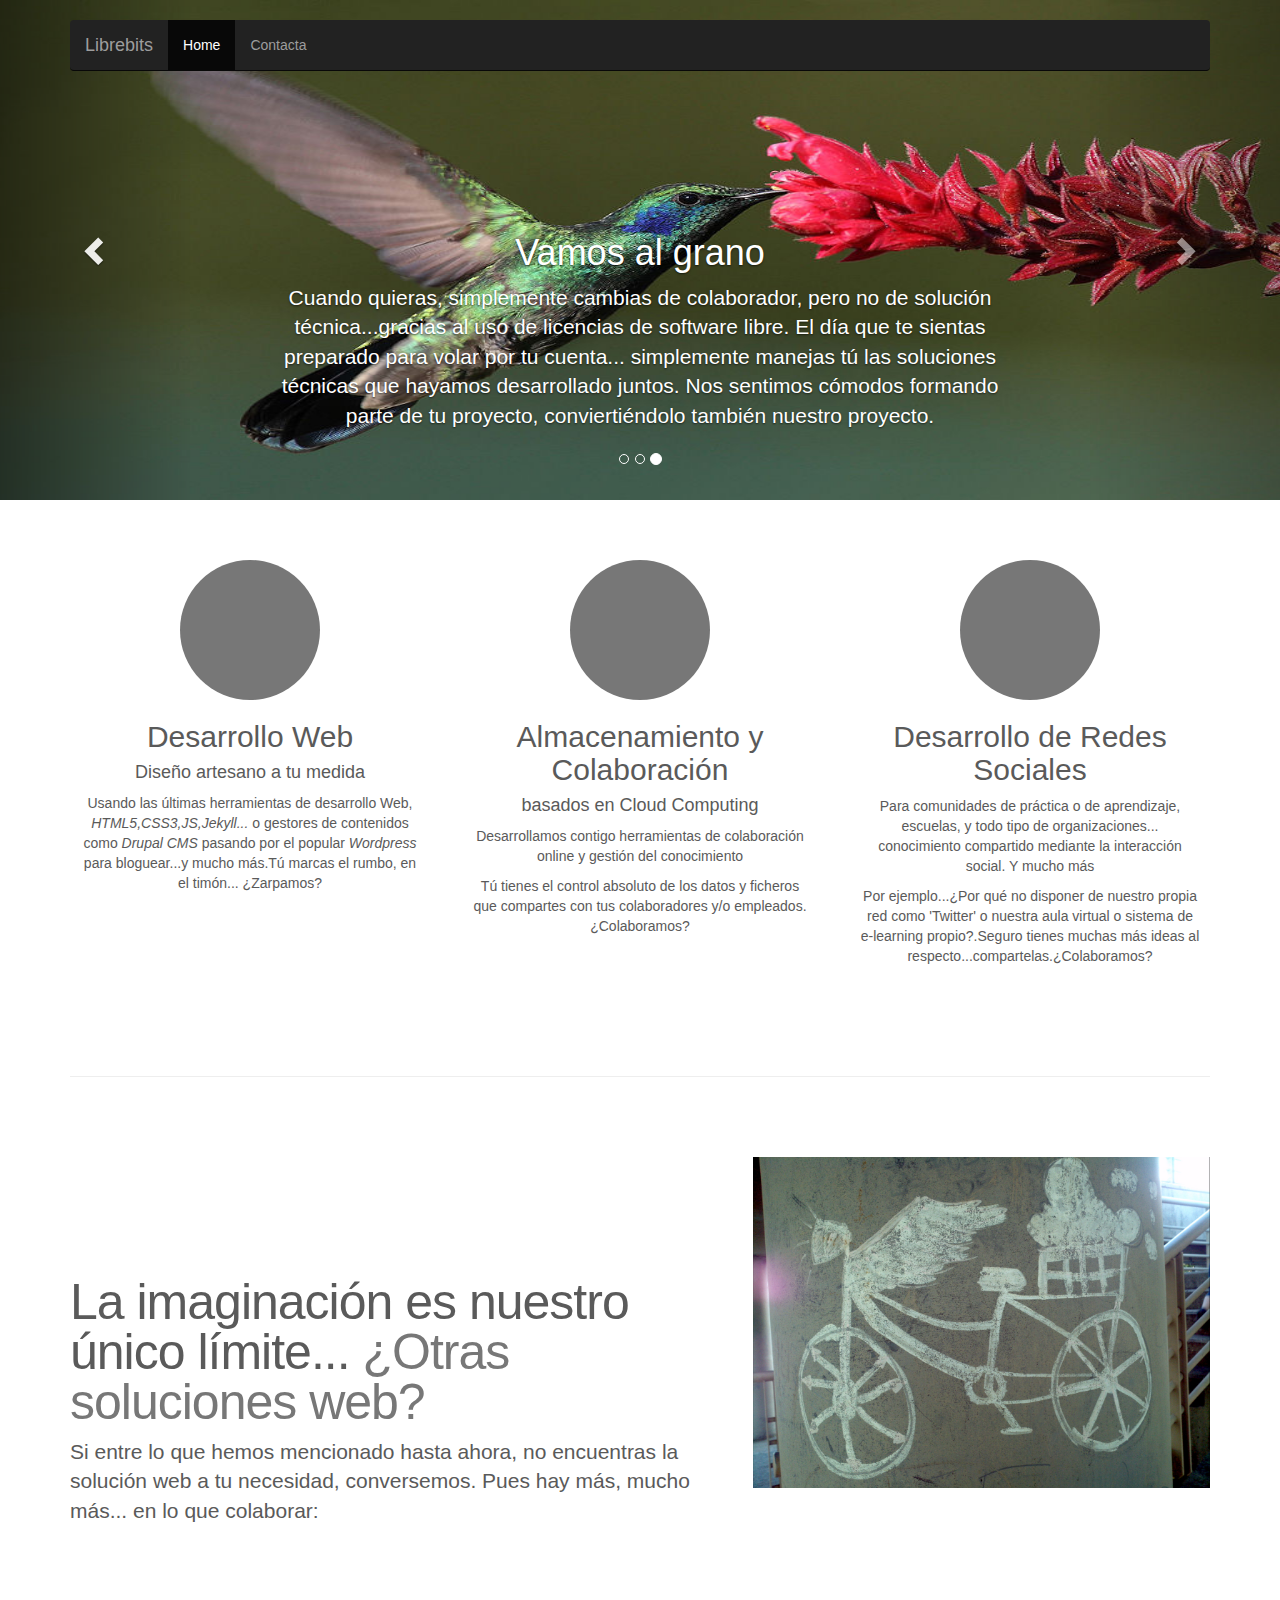
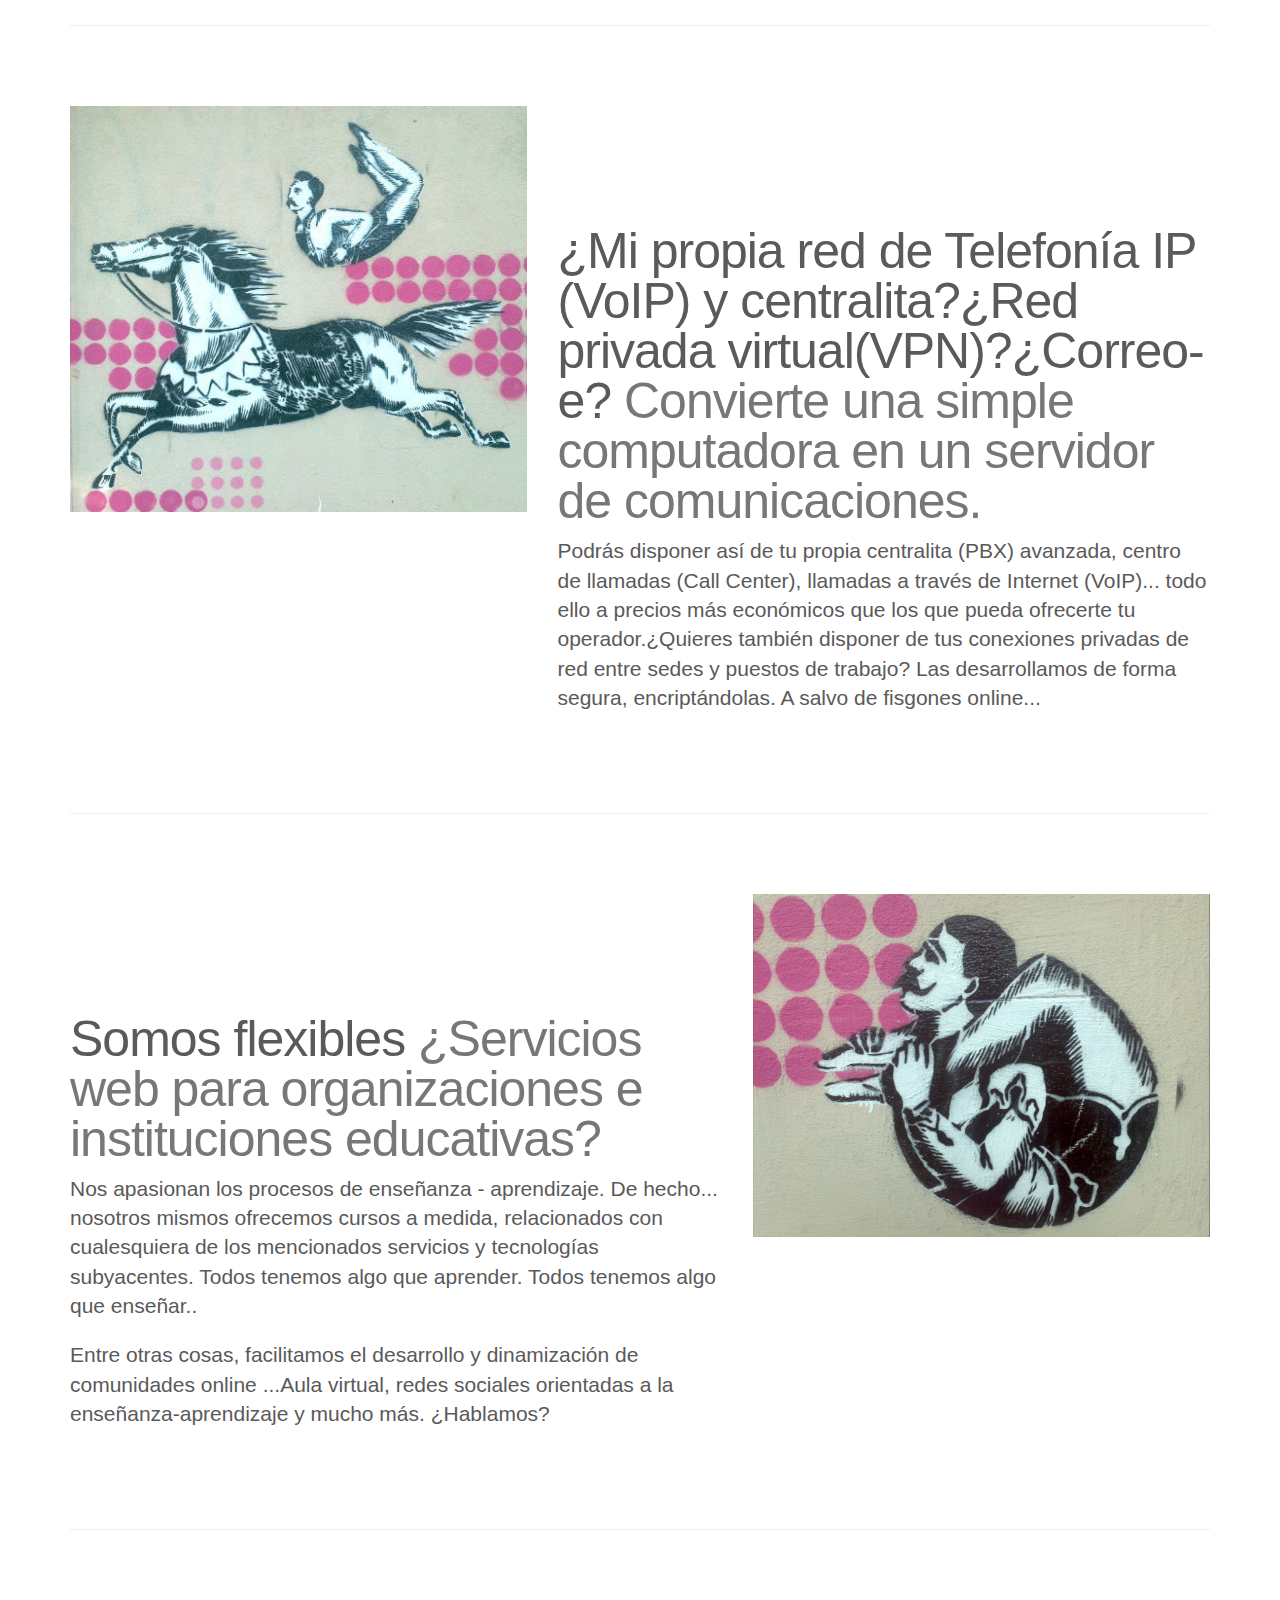
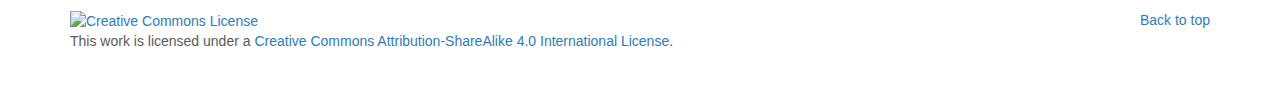
==== index.html @ 1054051b "#0" ====
<!DOCTYPE html>
<html lang="en"><head>
<meta http-equiv="content-type" content="text/html; charset=UTF-8">
    <meta charset="utf-8">
    <meta http-equiv="X-UA-Compatible" content="IE=edge">
    <meta name="viewport" content="width=device-width, initial-scale=1">
    <!-- The above 3 meta tags *must* come first in the head; any other head content must come *after* these tags -->
    <meta name="description" content="">
    <meta name="author" content="">
    <link rel="icon" href="http://getbootstrap.com/favicon.ico">

    <title>Librebits | Home</title>

    <!-- Bootstrap core CSS -->
    <link href="Carousel%20Template%20for%20Bootstrap_files/bootstrap.css" rel="stylesheet">

    <!-- Just for debugging purposes. Don't actually copy these 2 lines! -->
    <!--[if lt IE 9]><script src="../../assets/js/ie8-responsive-file-warning.js"></script><![endif]-->
    <script src="Carousel%20Template%20for%20Bootstrap_files/ie-emulation-modes-warning.js"></script><style>.carbonad,
#content > #right > .dose > .dosesingle,
#content > #center > .dose > .dosesingle,
#carbonads-container
{display:none !important;}</style>

    <!-- HTML5 shim and Respond.js for IE8 support of HTML5 elements and media queries -->
    <!--[if lt IE 9]>
      <script src="https://oss.maxcdn.com/html5shiv/3.7.2/html5shiv.min.js"></script>
      <script src="https://oss.maxcdn.com/respond/1.4.2/respond.min.js"></script>
    <![endif]-->

    <!-- Custom styles for this template -->
    <link href="Carousel%20Template%20for%20Bootstrap_files/carousel.css" rel="stylesheet">
  </head>
<!-- NAVBAR
================================================== -->
  <body>
    <div class="navbar-wrapper">
      <div class="container">

        <nav class="navbar navbar-inverse navbar-static-top">
          <div class="container">
            <div class="navbar-header">
              <button type="button" class="navbar-toggle collapsed" data-toggle="collapse" data-target="#navbar" aria-expanded="false" aria-controls="navbar">
                <span class="sr-only">Toggle navigation</span>
                <span class="icon-bar"></span>
                <span class="icon-bar"></span>
                <span class="icon-bar"></span>
              </button>
              <a class="navbar-brand" href="index.html">Librebits</a>
            </div>
            <div id="navbar" class="navbar-collapse collapse">
              <ul class="nav navbar-nav">
                <li class="active"><a href="index.html">Home</a></li>
<!--                <li><a href="#about">About</a></li> -->
                <li><a href="contact.html">Contacta</a></li>
<!--                <li class="dropdown">
                  <a href="#" class="dropdown-toggle" data-toggle="dropdown" role="button" aria-haspopup="true" aria-expanded="false">Dropdown <span class="caret"></span></a>
                  <ul class="dropdown-menu">
                    <li><a href="#">Action</a></li>
                    <li><a href="#">Another action</a></li>
                    <li><a href="#">Something else here</a></li>
                    <li role="separator" class="divider"></li>
                    <li class="dropdown-header">Nav header</li>
                    <li><a href="#">Separated link</a></li>
                    <li><a href="#">One more separated link</a></li>
                  </ul>
                </li> -->
              </ul>
            </div>
          </div>
        </nav>

      </div>
    </div>


    <!-- Carousel
    ================================================== -->
    <div id="myCarousel" class="carousel slide" data-ride="carousel">
      <!-- Indicators -->
      <ol class="carousel-indicators">
        <li data-target="#myCarousel" data-slide-to="0" class=""></li>
        <li class="" data-target="#myCarousel" data-slide-to="1"></li>
        <li class="active" data-target="#myCarousel" data-slide-to="2"></li>
      </ol>
      <div class="carousel-inner" role="listbox">
        <div class="item">
          <img class="first-slide" src="assets/images/slideshow/Librebits_v4.png" alt="First slide">
          <div class="container">
            <div class="carousel-caption">
              <h1>(Nos)Empoderamos</h1>
              <p> En <code>librebits</code> (nos) empoderamos, las pequeñas y medianas empresas/organizaciones, colaborando con nuevas tecnologías colectivas.
	      </p>
<!--              <p><a class="btn btn-lg btn-primary" href="#" role="button">Saber más >>></a></p> -->
            </div>
          </div>
        </div>
        <div class="item">
          <img class="first-slide" src="assets/images/slideshow/son3.png" alt="First slide">
          <div class="container">
            <div class="carousel-caption">
              <h1>Arte & Tecnología</h1>
              <p> En <code>librebits</code> somos artesanos de la nuevas tecnologías. Te invitamos a co-crear juntos la solución que mejor satisfaga tu necesidad online.
	      </p>
<!--              <p><a class="btn btn-lg btn-primary" href="#" role="button">Saber más >>></a></p> -->
            </div>
          </div>
        </div>
        <div class="item">
          <img class="second-slide" src="assets/images/slideshow/matrix-keyboard-ii.png" alt="Second slide">
          <div class="container">
            <div class="carousel-caption">
              <h1>¿Que hacemos? Compartimos contigo nuestra pasión</h1>
              <p>Software libre, Redes, Sistemas GNU/Linux,Cloud Computing... y mucho más.
		Te guiamos en la migración hacia soluciones TIC más económicas, respetuosas con la privacidad de tus datos... más libres. Más tuyas.¿colaboramos?
<!--              <p><a class="btn btn-lg btn-primary" href="#" role="button">Learn more</a></p> -->
            </div>
          </div>
        </div>
        <div class="item active">
          <img class="third-slide" src="assets/images/slideshow/colibri-wide.jpg" alt="Third slide">
          <div class="container">
            <div class="carousel-caption">
              <h1>Vamos al grano</h1>
              <p>Cuando quieras, simplemente cambias de colaborador, pero no de solución técnica...gracias al uso de licencias de software libre.
		El día que te sientas preparado para volar por tu cuenta... simplemente manejas tú las soluciones técnicas que hayamos desarrollado juntos. Nos sentimos cómodos formando parte de tu proyecto, conviertiéndolo también  nuestro proyecto.</p>
<!--              <p><a class="btn btn-lg btn-primary" href="#" role="button">( Adiós al "vendor-locking")</a></p> -->
            </div>
          </div>
        </div>
      </div>
      <a class="left carousel-control" href="#myCarousel" role="button" data-slide="prev">
        <span class="glyphicon glyphicon-chevron-left" aria-hidden="true"></span>
        <span class="sr-only">Previous</span>
      </a>
      <a class="right carousel-control" href="#myCarousel" role="button" data-slide="next">
        <span class="glyphicon glyphicon-chevron-right" aria-hidden="true"></span>
        <span class="sr-only">Next</span>
      </a>
    </div><!-- /.carousel -->


    <!-- Marketing messaging and featurettes
    ================================================== -->
    <!-- Wrap the rest of the page in another container to center all the content. -->

    <div class="container marketing">

      <!-- Three columns of text below the carousel -->
      <div class="row">
        <div class="col-lg-4">
          <img class="img-circle" src="[data-uri]" alt="Generic placeholder image" height="140" width="140">
          <h2>Desarrollo Web</h2>
          <h4>Diseño artesano a tu medida</h4>
	  <p>Usando las últimas herramientas de desarrollo Web, <i>HTML5,CSS3,JS,Jekyll...</i> o gestores de contenidos como <i>Drupal CMS </i> pasando por el popular <i>Wordpress</i> para bloguear...y mucho más.Tú marcas el rumbo, en el timón... ¿Zarpamos?</p>
<!--          <p><a class="btn btn-default" href="http://latinamericajourneys.guru" role="button">Visit Website »</a></p> -->
        </div><!-- /.col-lg-4 -->
        <div class="col-lg-4">
          <img class="img-circle" src="[data-uri]" alt="Generic placeholder image" height="140" width="140">
          <h2>Almacenamiento y Colaboración</h2>
          <h4>basados en Cloud Computing</h4>
	  <p>Desarrollamos contigo herramientas de colaboración online y gestión del conocimiento</p>
	  <p>Tú tienes el control absoluto de los datos y ficheros que compartes con tus colaboradores y/o empleados.¿Colaboramos?</p>
<!--          <p><a class="btn btn-default" href="http://pachamama-productions.com" role="button">Visit Website »</a></p> -->
        </div><!-- /.col-lg-4 -->
        <div class="col-lg-4">
          <img class="img-circle" src="[data-uri]" alt="Generic placeholder image" height="140" width="140">
          <h2>Desarrollo de Redes Sociales</h2>
          <p>Para comunidades de práctica o de aprendizaje, escuelas, y todo tipo de organizaciones... conocimiento compartido mediante la interacción social. Y mucho más</p>
	  <p> Por ejemplo...¿Por qué no disponer de nuestro propia red como 'Twitter' o nuestra aula virtual o sistema de e-learning propio?.Seguro tienes muchas más ideas al respecto...compartelas.¿Colaboramos?</p>
<!--          <p><a class="btn btn-default" href="#" role="button">Saber más »</a></p> -->
        </div><!-- /.col-lg-4 -->
      </div><!-- /.row -->


      <!-- START THE FEATURETTES -->

      <hr class="featurette-divider">

      <div class="row featurette">
        <div class="col-md-7">
          <h2 class="featurette-heading"> La imaginación es nuestro único límite...  <span class="text-muted"> ¿Otras soluciones web?</span></h2>
          <p class="lead">Si entre lo que hemos mencionado hasta ahora, no encuentras la solución web a tu necesidad, conversemos. Pues hay más, mucho más... en lo que colaborar: </p>
        </div>
        <div class="col-md-5">
          <img class="featurette-image img-responsive center-block" src="assets/images/bicicleta-voladora.png" alt="Generic placeholder image">
        </div>
      </div>

      <hr class="featurette-divider">

      <div class="row featurette">
        <div class="col-md-7 col-md-push-5">
          <h2 class="featurette-heading">¿Mi propia red de Telefonía IP (VoIP) y centralita?¿Red privada virtual(VPN)?¿Correo-e? <span class="text-muted">Convierte una simple computadora en un servidor de comunicaciones.</span></h2>
          <p class="lead"> Podrás disponer así de tu propia centralita (PBX) avanzada, centro de llamadas (Call Center), llamadas a través de Internet (VoIP)... todo ello a precios más económicos que los que pueda ofrecerte tu operador.¿Quieres también disponer de tus conexiones privadas de red entre sedes y puestos de trabajo? Las desarrollamos de forma segura, encriptándolas. A salvo de fisgones online... </p>
        </div>
        <div class="col-md-5 col-md-pull-7">
          <img class="featurette-image img-responsive center-block" src="assets/images/acrobata-a-caballo.png" alt="Generic placeholder image">
        </div>
      </div>

      <hr class="featurette-divider">

      <div class="row featurette">
        <div class="col-md-7">
          <h2 class="featurette-heading">Somos flexibles<span class="text-muted"> ¿Servicios web para organizaciones e instituciones educativas? </span></h2>
          <p class="lead"> Nos apasionan los procesos de  enseñanza - aprendizaje.
	    De hecho... nosotros mismos ofrecemos cursos a medida, relacionados con cualesquiera de los mencionados servicios y tecnologías subyacentes. Todos tenemos algo que aprender. Todos tenemos algo que enseñar..</p>
	  <p class="lead"> 
	    Entre otras cosas, facilitamos el desarrollo y dinamización de comunidades online  ...Aula virtual, redes sociales orientadas a la enseñanza-aprendizaje y mucho más. ¿Hablamos?</p>
        </div>
        <div class="col-md-5">
          <img class="featurette-image img-responsive center-block" src="assets/images/acrobata.png" alt="Generic placeholder image">
        </div>
      </div>

      <hr class="featurette-divider">

      <!-- /END THE FEATURETTES -->


      <!-- FOOTER -->
      <footer>
        <p class="pull-right"><a href="#">Back to top</a></p>
        <p><a rel="license" href="http://creativecommons.org/licenses/by-sa/4.0/"><img alt="Creative Commons License" style="border-width:0" src="https://i.creativecommons.org/l/by-sa/4.0/80x15.png" /></a><br />This work is licensed under a <a rel="license" href="http://creativecommons.org/licenses/by-sa/4.0/">Creative Commons Attribution-ShareAlike 4.0 International License</a>.</p>
      </footer>

    </div><!-- /.container -->


    <!-- Bootstrap core JavaScript
    ================================================== -->
    <!-- Placed at the end of the document so the pages load faster -->
    <script src="Carousel%20Template%20for%20Bootstrap_files/jquery.js"></script>
    <script src="Carousel%20Template%20for%20Bootstrap_files/bootstrap.js"></script>
    <!-- Just to make our placeholder images work. Don't actually copy the next line! -->
    <script src="Carousel%20Template%20for%20Bootstrap_files/holder.html"></script>
    <!-- IE10 viewport hack for Surface/desktop Windows 8 bug -->
    <script src="Carousel%20Template%20for%20Bootstrap_files/ie10-viewport-bug-workaround.js"></script>
  

</body></html>
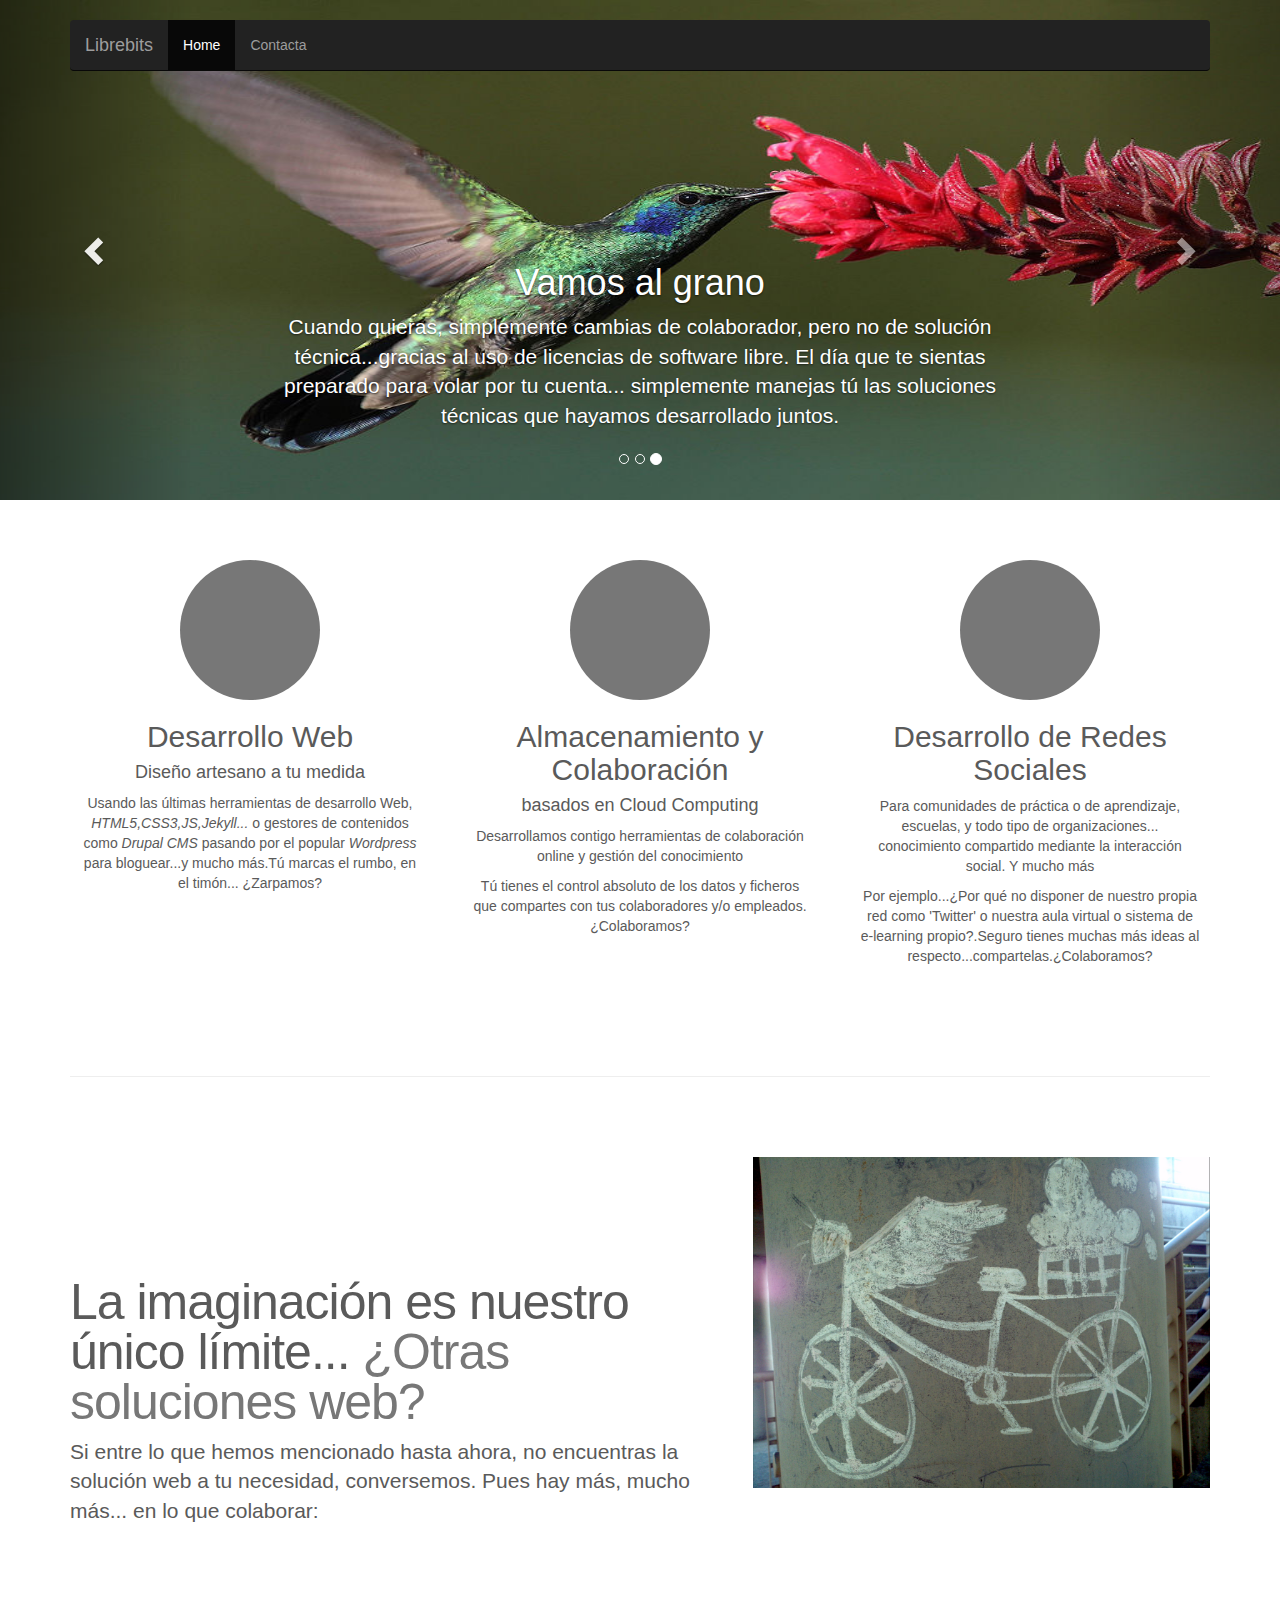
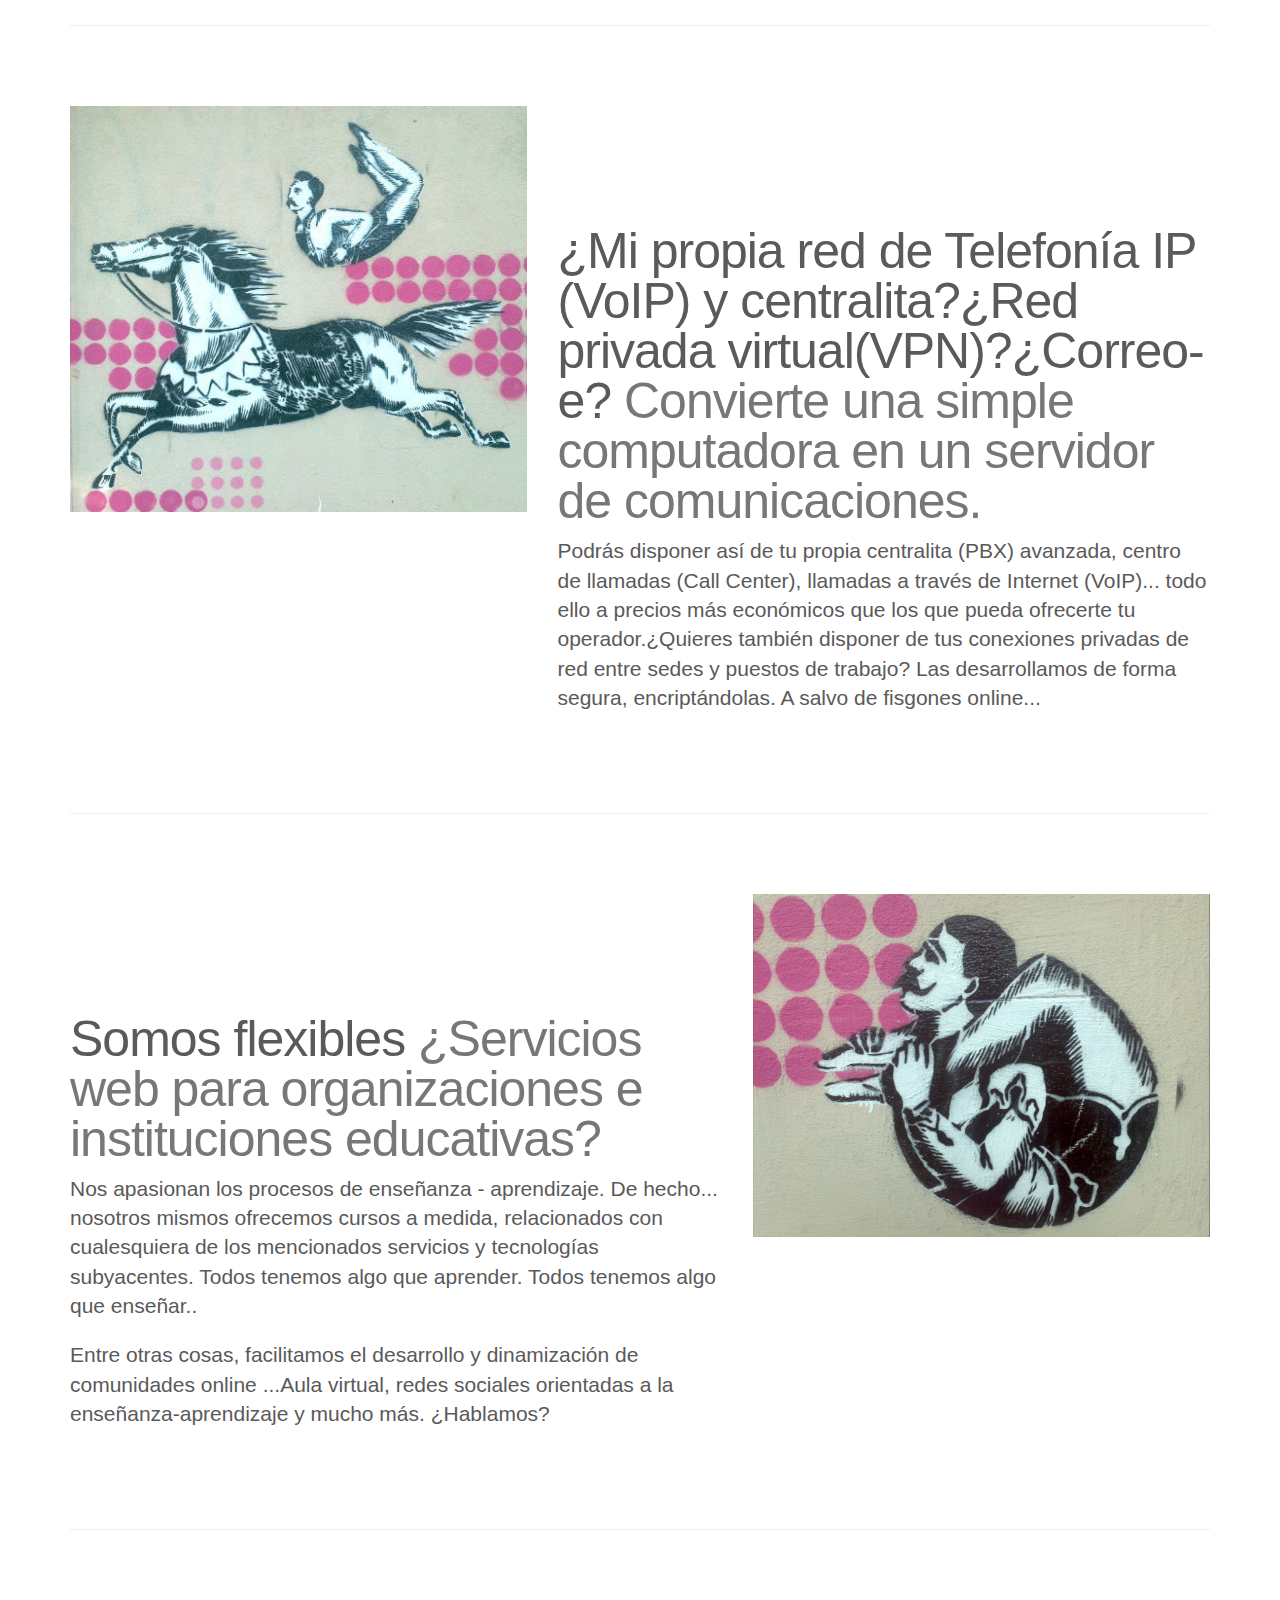
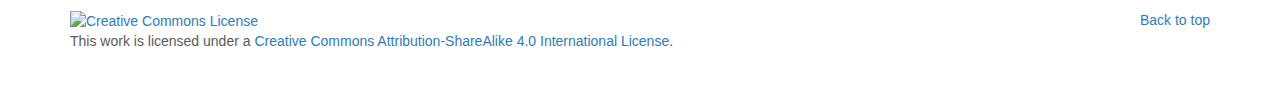
==== commit 66812237: "+- index.html" ====
--- a/index.html
+++ b/index.html
@@ -111,7 +111,7 @@
           <div class="container">
             <div class="carousel-caption">
               <h1>¿Que hacemos? Compartimos contigo nuestra pasión</h1>
-              <p>Software libre, Redes, Sistemas GNU/Linux,Cloud Computing... y mucho más.
+              <p>Software libre, Redes, Sistemas GNU/Linux,Cloud Computing, Voz sobre  IP... y mucho más.
 		Te guiamos en la migración hacia soluciones TIC más económicas, respetuosas con la privacidad de tus datos... más libres. Más tuyas.¿colaboramos?
 <!--              <p><a class="btn btn-lg btn-primary" href="#" role="button">Learn more</a></p> -->
             </div>
@@ -123,7 +123,7 @@
             <div class="carousel-caption">
               <h1>Vamos al grano</h1>
               <p>Cuando quieras, simplemente cambias de colaborador, pero no de solución técnica...gracias al uso de licencias de software libre.
-		El día que te sientas preparado para volar por tu cuenta... simplemente manejas tú las soluciones técnicas que hayamos desarrollado juntos. Nos sentimos cómodos formando parte de tu proyecto, conviertiéndolo también  nuestro proyecto.</p>
+		El día que te sientas preparado para volar por tu cuenta... simplemente manejas tú las soluciones técnicas que hayamos desarrollado juntos.</p>
 <!--              <p><a class="btn btn-lg btn-primary" href="#" role="button">( Adiós al "vendor-locking")</a></p> -->
             </div>
           </div>
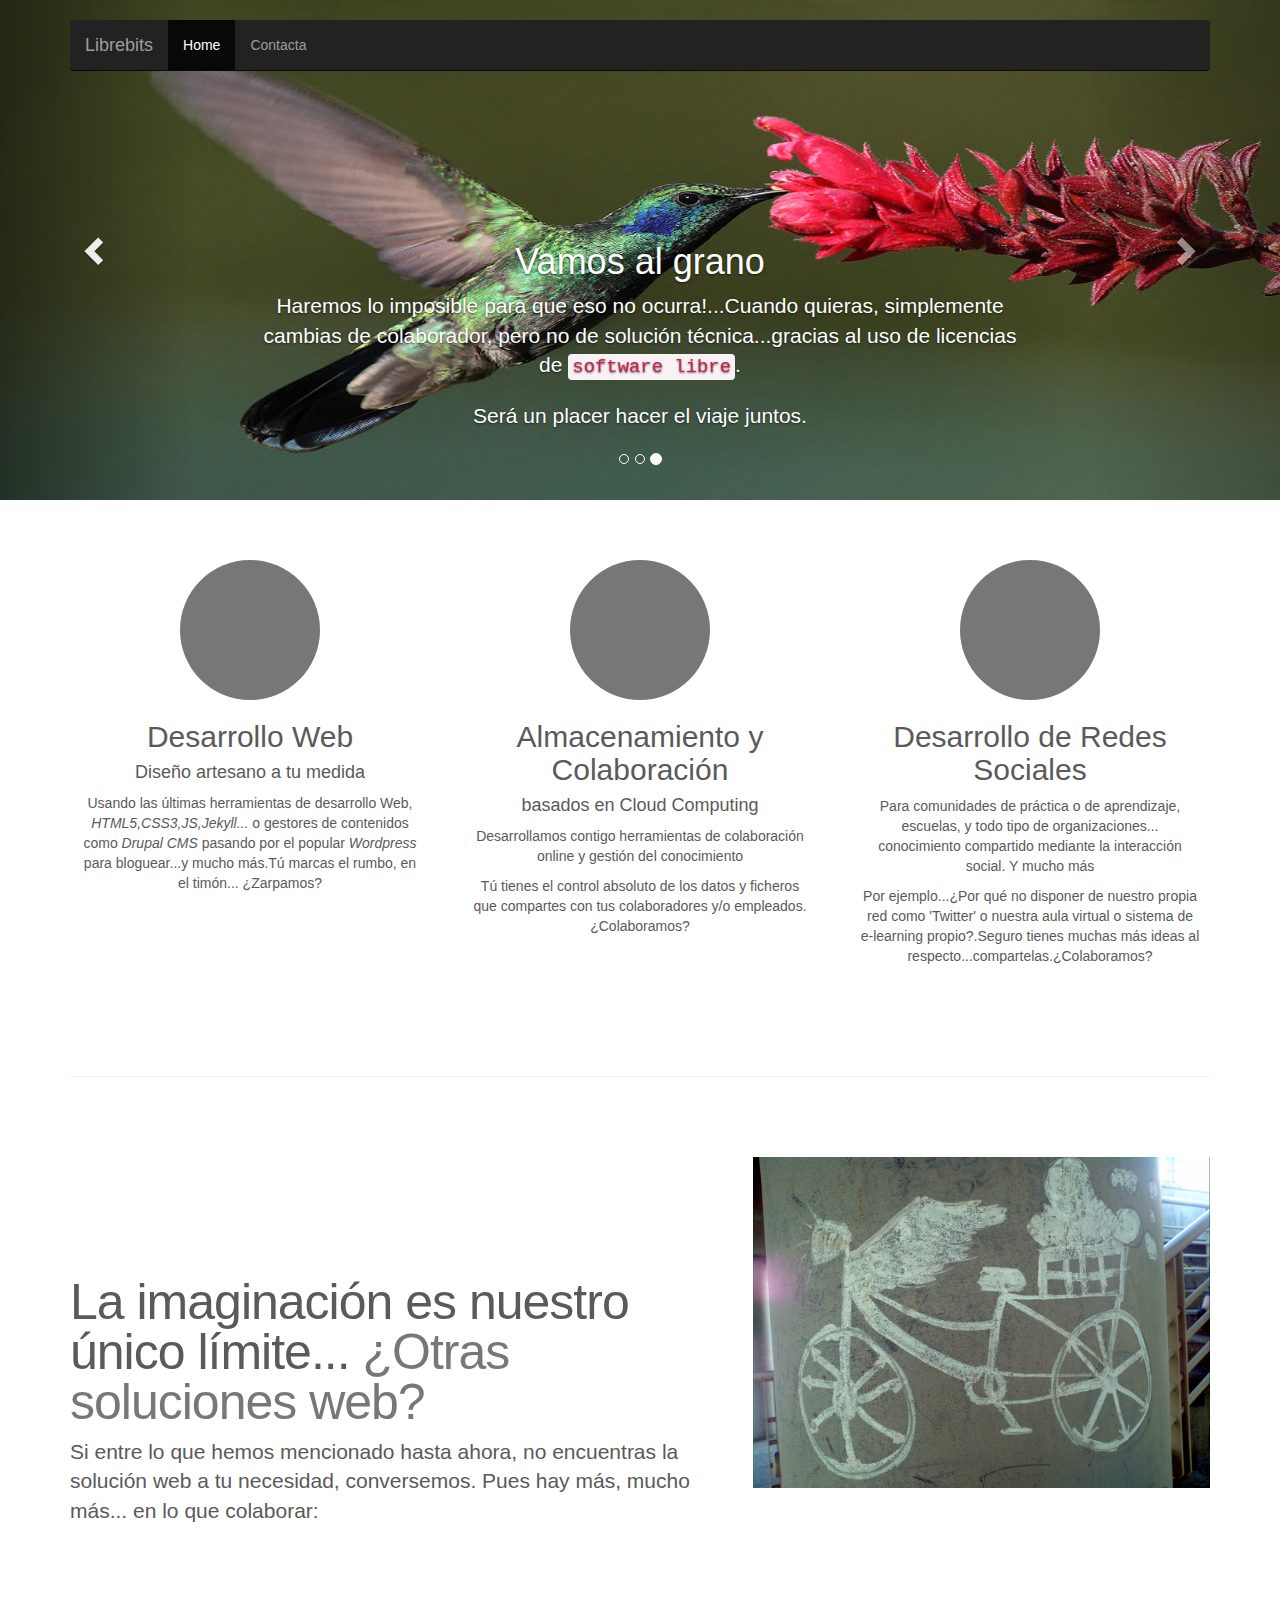
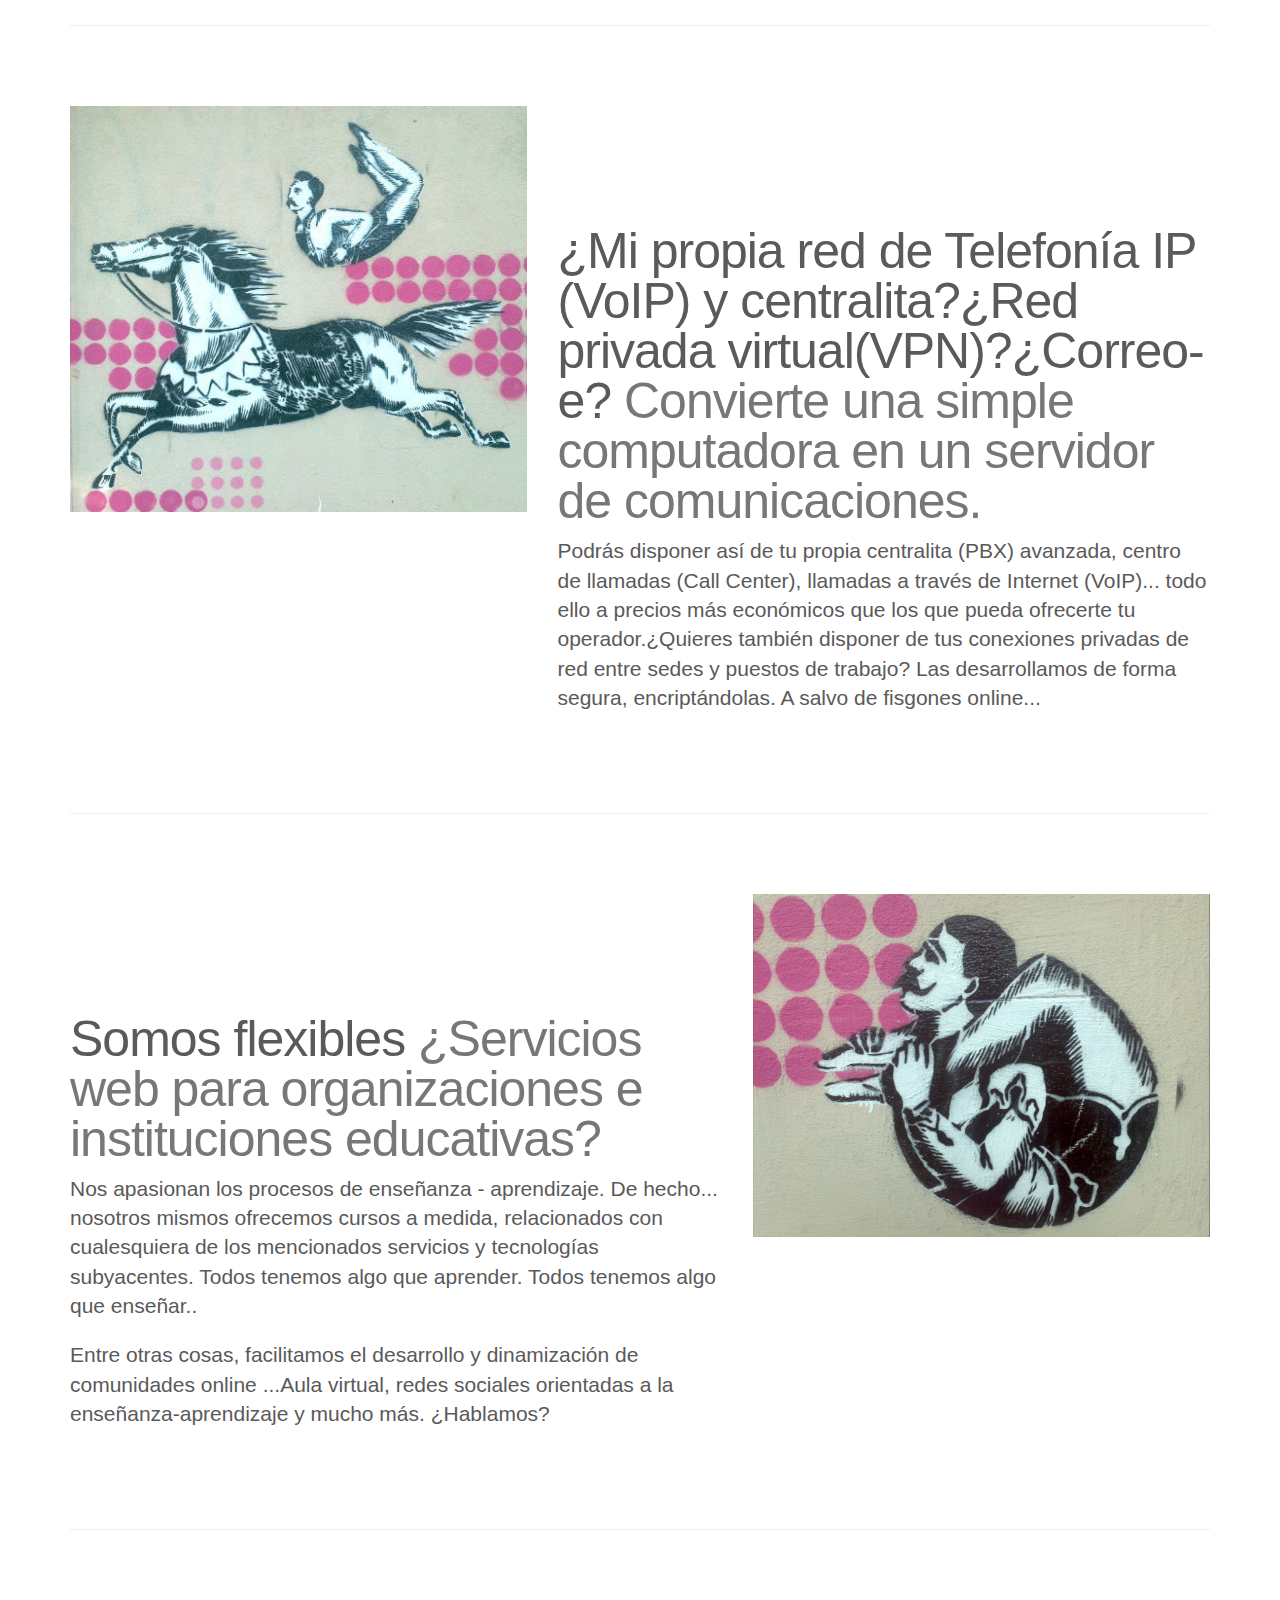
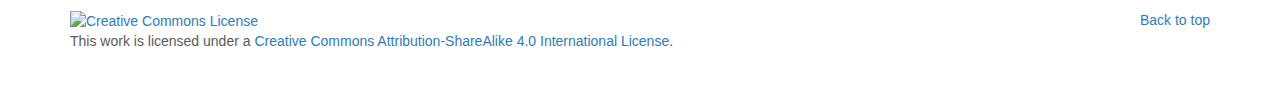
==== commit 1c58a8cc: "+- index | abreviando" ====
--- a/index.html
+++ b/index.html
@@ -99,7 +99,7 @@
           <img class="first-slide" src="assets/images/slideshow/son3.png" alt="First slide">
           <div class="container">
             <div class="carousel-caption">
-              <h1>Arte & Tecnología</h1>
+              <h1>Artesanía & Tecnología</h1>
               <p> En <code>librebits</code> somos artesanos de la nuevas tecnologías. Te invitamos a co-crear juntos la solución que mejor satisfaga tu necesidad online.
 	      </p>
 <!--              <p><a class="btn btn-lg btn-primary" href="#" role="button">Saber más >>></a></p> -->
@@ -111,9 +111,8 @@
           <div class="container">
             <div class="carousel-caption">
               <h1>¿Que hacemos? Compartimos contigo nuestra pasión</h1>
-              <p>Software libre, Redes, Sistemas GNU/Linux,Cloud Computing, Voz sobre  IP... y mucho más.
-		Te guiamos en la migración hacia soluciones TIC más económicas, respetuosas con la privacidad de tus datos... más libres. Más tuyas.¿colaboramos?
-<!--              <p><a class="btn btn-lg btn-primary" href="#" role="button">Learn more</a></p> -->
+              <p>Software libre, Redes, Sistemas GNU/Linux,Cloud Computing, Voz sobre  IP, e-learning, redes sociales... y mucho más.</p>
+		<!--              <p><a class="btn btn-lg btn-primary" href="#" role="button">Learn more</a></p> -->
             </div>
           </div>
         </div>
@@ -122,8 +121,8 @@
           <div class="container">
             <div class="carousel-caption">
               <h1>Vamos al grano</h1>
-              <p>Cuando quieras, simplemente cambias de colaborador, pero no de solución técnica...gracias al uso de licencias de software libre.
-		El día que te sientas preparado para volar por tu cuenta... simplemente manejas tú las soluciones técnicas que hayamos desarrollado juntos.</p>
+              <p>Haremos lo imposible para que eso no ocurra!...Cuando quieras, simplemente cambias de colaborador, pero no de solución técnica...gracias al uso de licencias de <code>software libre</code>.</p>
+	      <p>Será un placer hacer el viaje juntos.</p>
 <!--              <p><a class="btn btn-lg btn-primary" href="#" role="button">( Adiós al "vendor-locking")</a></p> -->
             </div>
           </div>
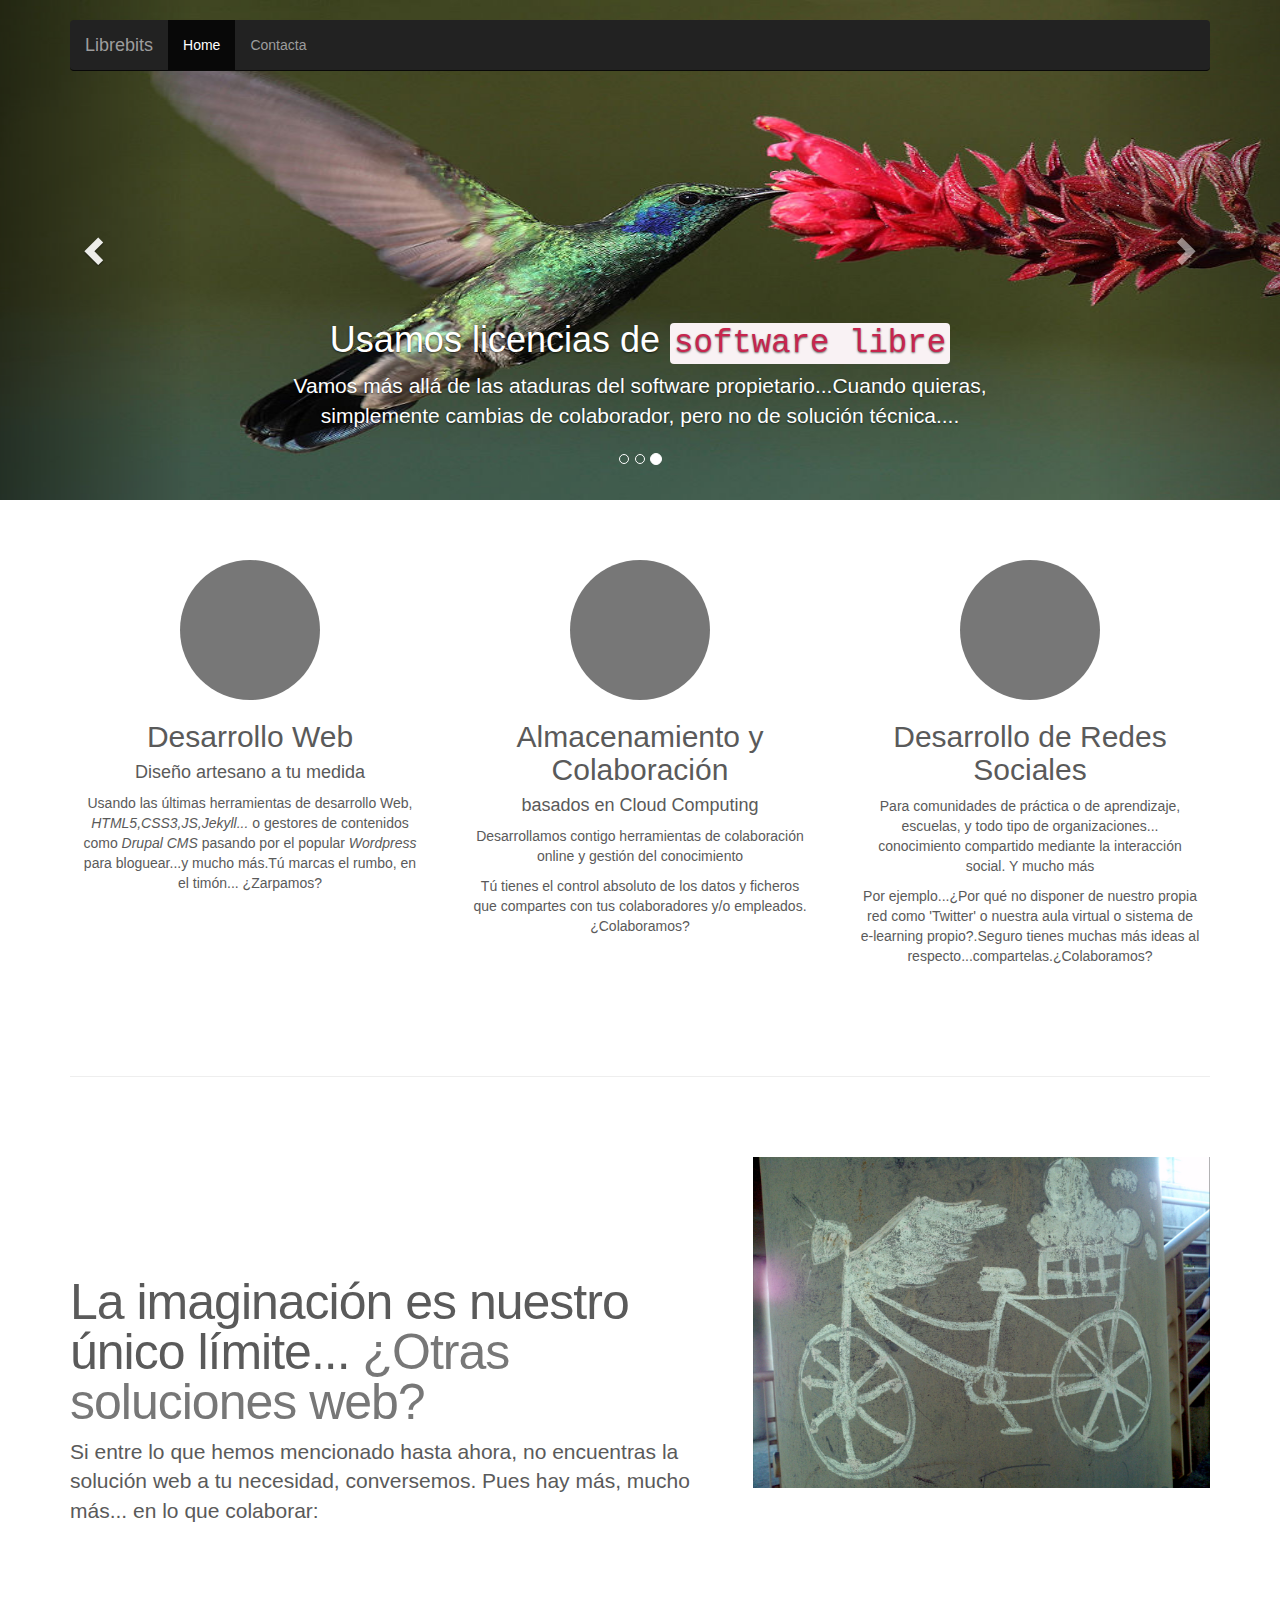
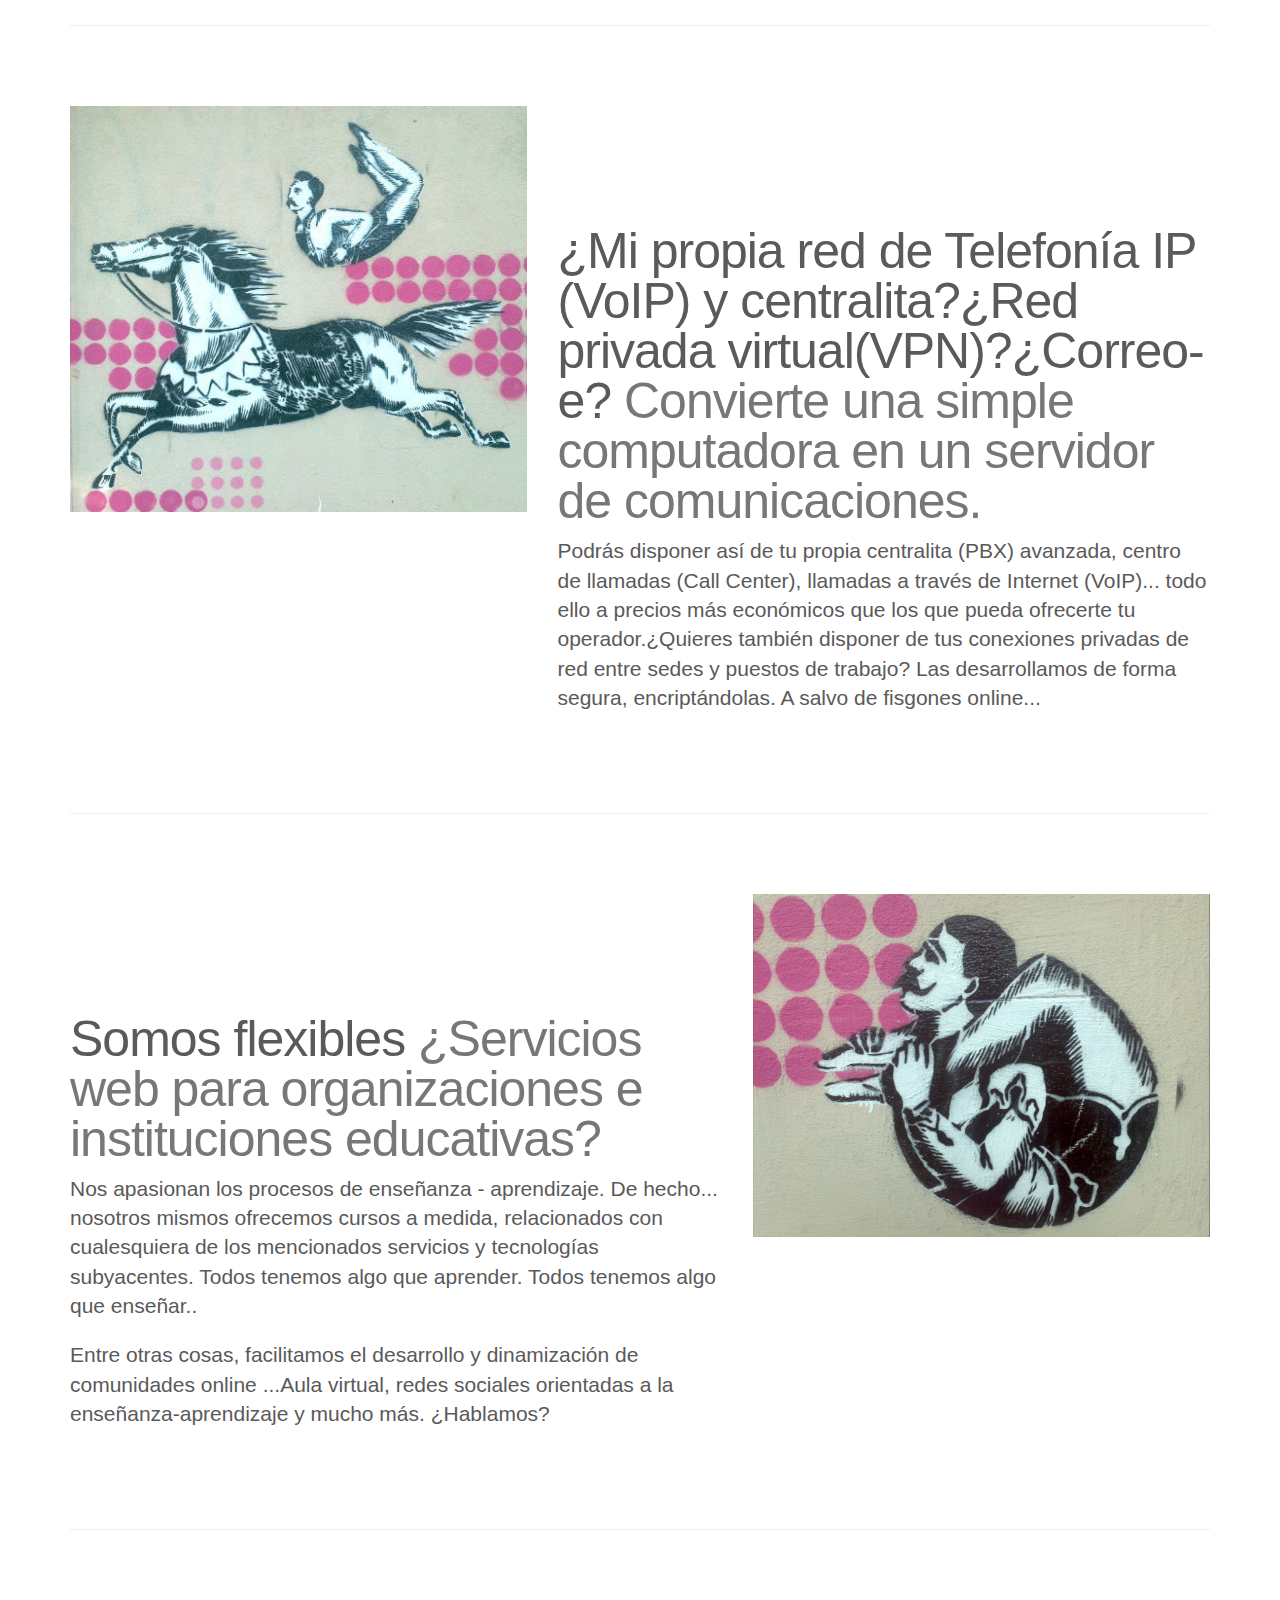
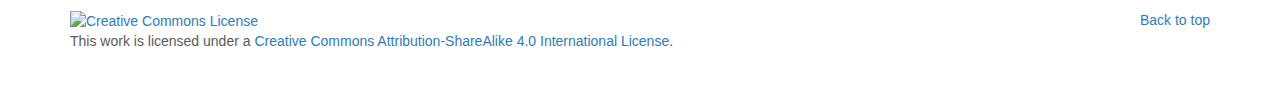
==== commit ed1847a0: "-++pay[-ok|-cancel].html" ====
--- a/index.html
+++ b/index.html
@@ -89,18 +89,18 @@
           <div class="container">
             <div class="carousel-caption">
               <h1>(Nos)Empoderamos</h1>
-              <p> En <code>librebits</code> (nos) empoderamos, las pequeñas y medianas empresas/organizaciones, colaborando con nuevas tecnologías colectivas.
+              <p> En <code>librebits</code> (nos) empoderamos, las pequeñas y medianas empresas/organizaciones. La cooperación supera la corporación.
 	      </p>
 <!--              <p><a class="btn btn-lg btn-primary" href="#" role="button">Saber más >>></a></p> -->
             </div>
           </div>
         </div>
         <div class="item">
-          <img class="first-slide" src="assets/images/slideshow/son3.png" alt="First slide">
-          <div class="container">
-            <div class="carousel-caption">
-              <h1>Artesanía & Tecnología</h1>
-              <p> En <code>librebits</code> somos artesanos de la nuevas tecnologías. Te invitamos a co-crear juntos la solución que mejor satisfaga tu necesidad online.
+          <img class="first-slide" src="assets/images/slideshow/amasando-pan_dyne-org-small.jpg" alt="First slide">
+          <div class="container">
+            <div class="carousel-caption">
+              <h1><code>Artesanía EnLínea</code></h1>
+              <p> En <code>librebits</code>  te inspiramos en el aprendizaje, codesarrollo y adopción de las herramientas y tecnologías  que mejoren tu experiencia online.
 	      </p>
 <!--              <p><a class="btn btn-lg btn-primary" href="#" role="button">Saber más >>></a></p> -->
             </div>
@@ -110,8 +110,9 @@
           <img class="second-slide" src="assets/images/slideshow/matrix-keyboard-ii.png" alt="Second slide">
           <div class="container">
             <div class="carousel-caption">
-              <h1>¿Que hacemos? Compartimos contigo nuestra pasión</h1>
-              <p>Software libre, Redes, Sistemas GNU/Linux,Cloud Computing, Voz sobre  IP, e-learning, redes sociales... y mucho más.</p>
+              <h1>Hecho con nuestras manos.</h1>
+	                    <h1><code>Hecho con el corazón</code>.</h1>
+              <p>Software, Redes, Sistemas, e-learning, redes sociales... <code>librebits</code>.</p>
 		<!--              <p><a class="btn btn-lg btn-primary" href="#" role="button">Learn more</a></p> -->
             </div>
           </div>
@@ -120,9 +121,8 @@
           <img class="third-slide" src="assets/images/slideshow/colibri-wide.jpg" alt="Third slide">
           <div class="container">
             <div class="carousel-caption">
-              <h1>Vamos al grano</h1>
-              <p>Haremos lo imposible para que eso no ocurra!...Cuando quieras, simplemente cambias de colaborador, pero no de solución técnica...gracias al uso de licencias de <code>software libre</code>.</p>
-	      <p>Será un placer hacer el viaje juntos.</p>
+              <h1>Usamos licencias de <code>software libre</code></h1>
+              <p>Vamos más allá de las ataduras del software propietario...Cuando quieras, simplemente cambias de colaborador, pero no de solución técnica....</p>
 <!--              <p><a class="btn btn-lg btn-primary" href="#" role="button">( Adiós al "vendor-locking")</a></p> -->
             </div>
           </div>
